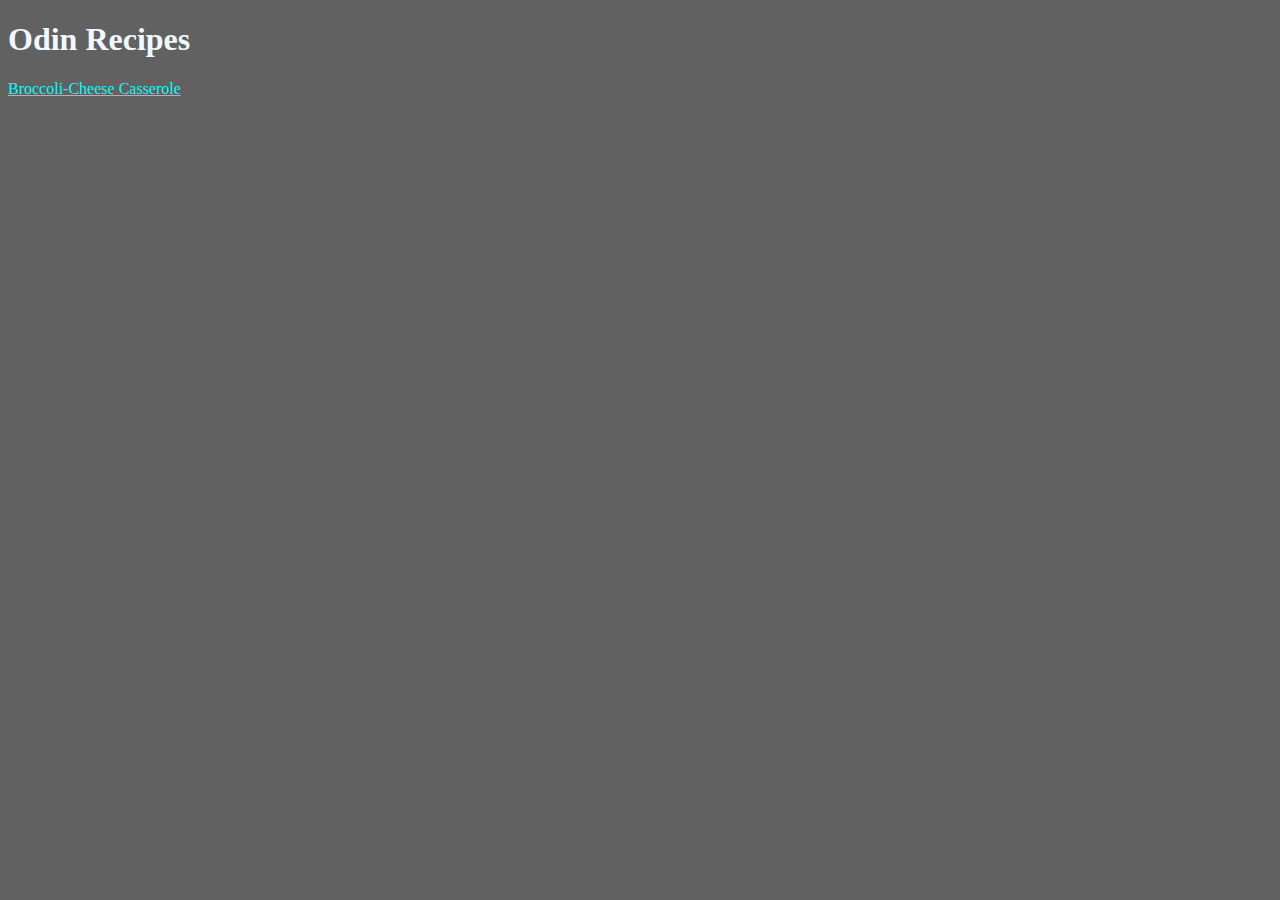
==== index.html @ e6bb99df "Created Index.html, styls.css, and recipes/casserole.html" ====
<!DOCTYPE html>
<html lang="en">
<head>
    <meta charset="UTF-8">
    <meta http-equiv="X-UA-Compatible" content="IE=edge">
    <meta name="viewport" content="width=device-width, initial-scale=1.0">
    <link rel="stylesheet" href="styles.css">
    <title>Odin Recipes</title>
</head>
<body>
    <h1>Odin Recipes</h1>
    <a href="recipes/casserole.html">Broccoli-Cheese Casserole</a>
    
</body>
</html>
---- styles.css ----
body {
    background-color: #616161;
    color: aliceblue;
}



.center {
    display: flex;
    align-items: center;
    justify-content: center;
}

p {
    max-width: 1000px;
    font-size: large;

}

.left {
    margin-right: 120px;
    
}

a {
    color: aqua;
}
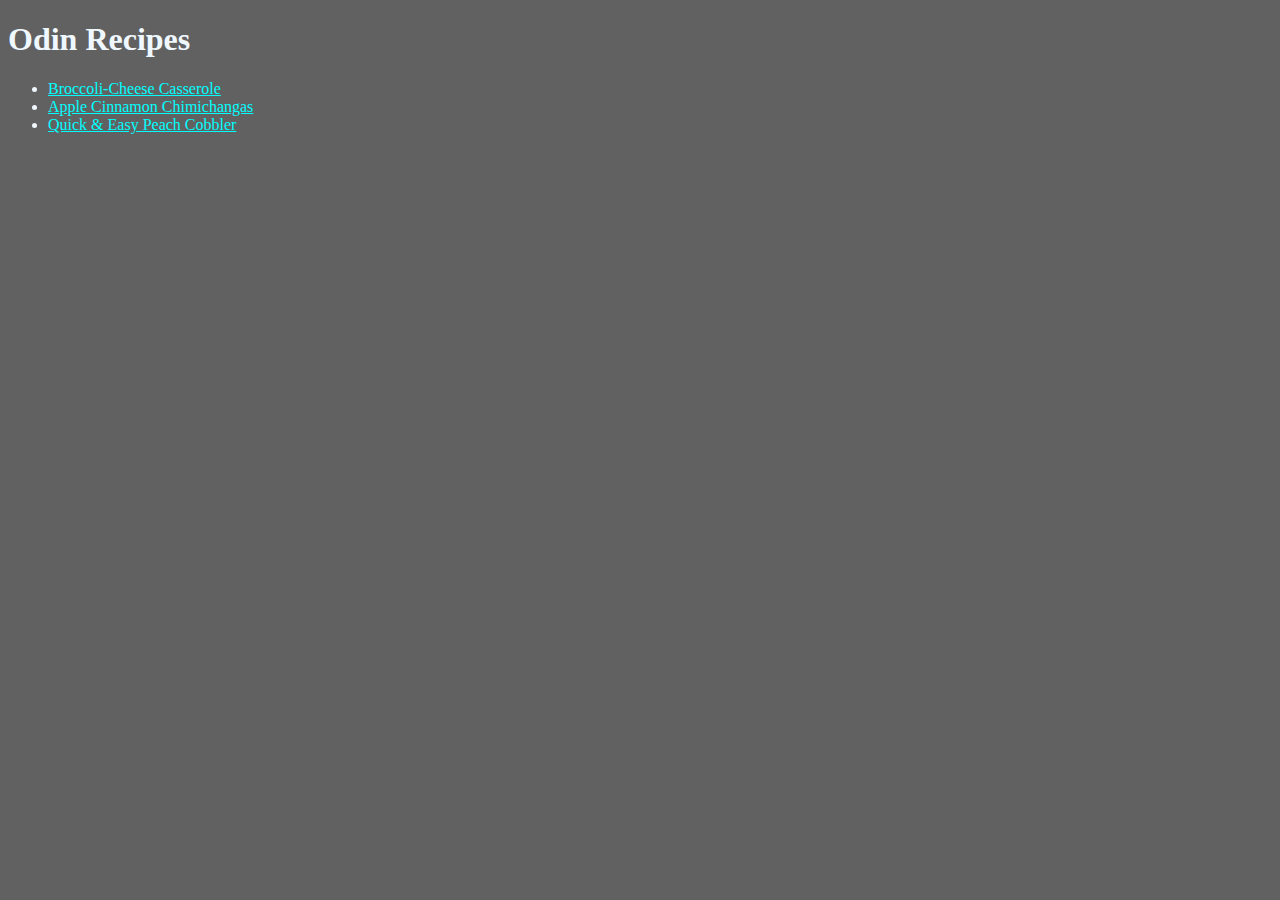
==== commit 07d57498: "Added Recipes" ====
--- a/index.html
+++ b/index.html
@@ -1,15 +1,22 @@
 <!DOCTYPE html>
 <html lang="en">
-<head>
-    <meta charset="UTF-8">
-    <meta http-equiv="X-UA-Compatible" content="IE=edge">
-    <meta name="viewport" content="width=device-width, initial-scale=1.0">
-    <link rel="stylesheet" href="styles.css">
+  <head>
+    <meta charset="UTF-8" />
+    <meta http-equiv="X-UA-Compatible" content="IE=edge" />
+    <meta name="viewport" content="width=device-width, initial-scale=1.0" />
+    <link rel="stylesheet" href="styles.css" />
     <title>Odin Recipes</title>
-</head>
-<body>
+  </head>
+  <body>
     <h1>Odin Recipes</h1>
-    <a href="recipes/casserole.html">Broccoli-Cheese Casserole</a>
-    
-</body>
-</html>+    <div>
+      <ul>
+        <li><a href="recipes/casserole.html">Broccoli-Cheese Casserole</a></li>
+        <li>
+          <a href="recipes/chimichangas.html">Apple Cinnamon Chimichangas</a>
+        </li>
+        <li><a href="recipes/cobbler.html">Quick & Easy Peach Cobbler</a></li>
+      </ul>
+    </div>
+  </body>
+</html>
--- a/styles.css
+++ b/styles.css
@@ -1,28 +1,33 @@
 body {
-    background-color: #616161;
-    color: aliceblue;
+  background-color: #616161;
+  color: aliceblue;
 }
 
-
-
 .center {
-    display: flex;
-    align-items: center;
-    justify-content: center;
+  display: flex;
+  align-items: center;
+  justify-content: center;
 }
 
 p {
-    max-width: 1000px;
-    font-size: large;
-
+  max-width: 1000px;
+  font-size: large;
 }
 
 .left {
-    margin-right: 120px;
-    
+  margin-right: 120px;
+  border-bottom: 3px solid black;
+}
+
+.wrapper {
+  margin-left: 120px;
+  margin-right: 120px;
+}
+
+.mid {
+  display: block;
 }
 
 a {
-    color: aqua;
+  color: aqua;
 }
-
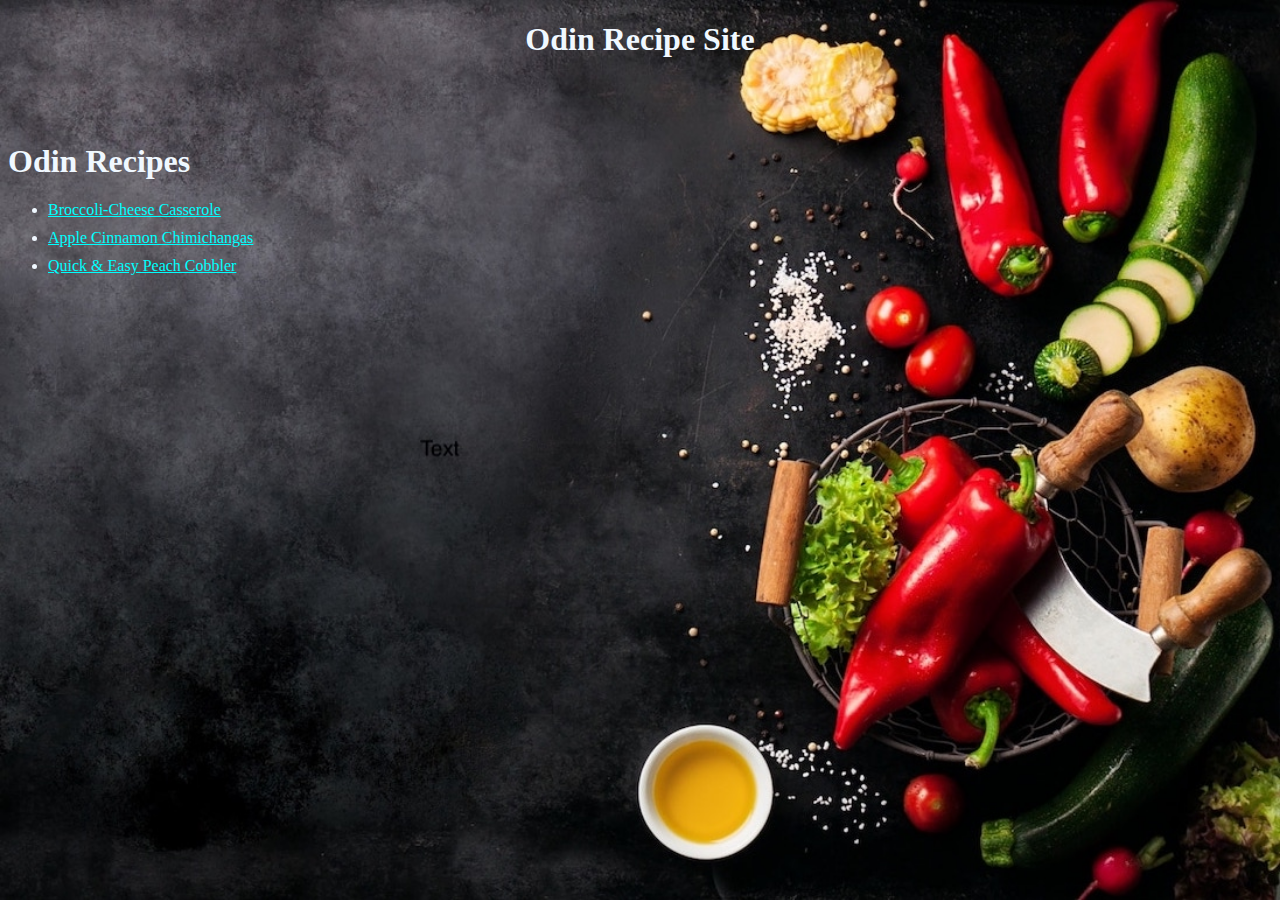
==== commit f5a0f0bf: "styling" ====
--- a/index.html
+++ b/index.html
@@ -7,7 +7,10 @@
     <link rel="stylesheet" href="styles.css" />
     <title>Odin Recipes</title>
   </head>
-  <body>
+  <body id="two">
+    <header>
+      <h1>Odin Recipe Site</h1>
+    </header>
     <h1>Odin Recipes</h1>
     <div>
       <ul>
--- a/styles.css
+++ b/styles.css
@@ -1,6 +1,10 @@
 body {
   background-color: #616161;
   color: aliceblue;
+}
+
+img {
+  border-radius: 30px;
 }
 
 .center {
@@ -12,6 +16,12 @@
 p {
   max-width: 1000px;
   font-size: large;
+  width: 75%;
+  text-align: center;
+  margin-left: auto;
+  margin-right: auto;
+  padding-top: 20px;
+  padding-bottom: 20px;
 }
 
 .left {
@@ -22,6 +32,20 @@
 .wrapper {
   margin-left: 120px;
   margin-right: 120px;
+  background-color: rgb(226 157 52);
+  border-radius: 30px;
+  color: rgb(72 55 43);
+}
+.left.wrapper {
+  color: rgb(72 55 43);
+}
+
+.one.wrapper {
+  padding-left: 80px;
+  padding-bottom: 20px;
+  padding-top: 20px;
+  font-size: larger;
+  font-family: Cambria, Cochin, Georgia, Times, "Times New Roman", serif;
 }
 
 .mid {
@@ -31,3 +55,22 @@
 a {
   color: aqua;
 }
+
+#cobb {
+  background-image: url(img/cobbs.jpeg);
+}
+#one {
+  background-color: rgb(72 55 43);
+}
+#two {
+  background-image: url(img/veggies.jpeg);
+  background-size: cover;
+}
+li {
+  margin-top: 10px;
+}
+
+header {
+  height: 100px;
+  text-align: center;
+}
